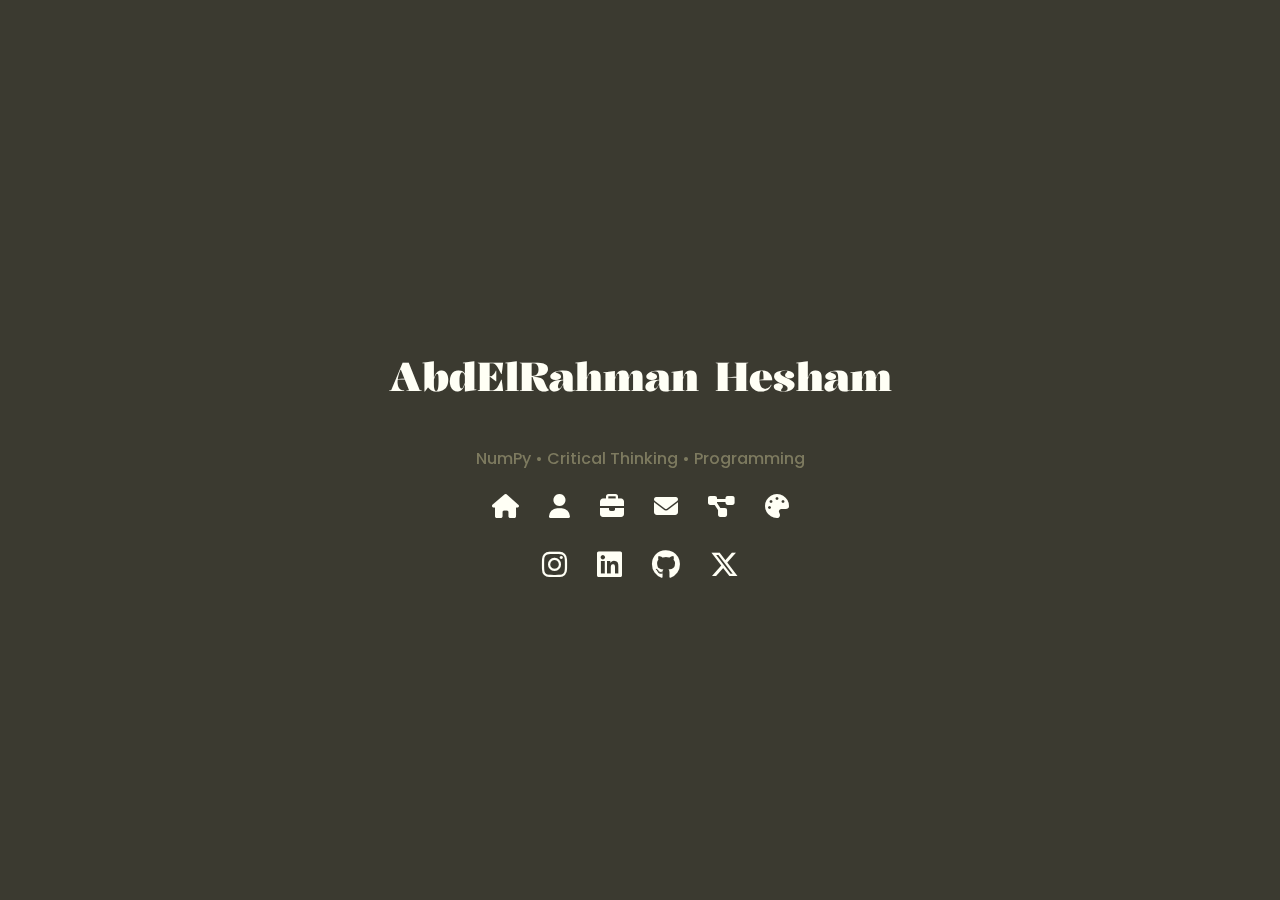
==== index.html @ a448194e "Rename porto.html to index.html" ====
<!DOCTYPE html>
<html lang="en">
<head>
    <!-- Required meta tags -->
    <meta charset="UTF-8">
    <meta name="viewport" content="width=device-width, initial-scale=1.0">

    <!-- Basic SEO Meta Tags -->
    <title>AbdElRahmanz Website</title>
    <meta name="description" content="Azzar Budiyanto is a self-assured Programmer with expertise in IoT, Web development, and Microcontroller. He has more than 4 years of experience and has worked as a freelancer, photographer, student ambassador, and TIM Tutor.">

    <!-- Keywords -->
    <meta name="keywords" content="academy,administrative issues,Arabic,Arduino,Azzar Budiyanto,azzar,Budiyanto,back-end development,C,C#,C++,camera angles,Canva,CICIL,cloud computing,code review,consulting services,coding,connectable devices,continuous improvement,css,data analysis,data visualization,digital editing,digital projects,electrical engineering,embedded systems,Enhancement,English,freelance,freelance work,front-end development,full-stack developer,Functionality,GitHub,high-quality images,HTML,improvement plans,Indobot,Indobot Academy,Indonesian,Internet of Things,IoT,iot systems,JavaScript,Javanese,Junior high school,language,Learning progress,lighting equipment,marketing,material preparation,Microsoft Office,microcontroller,Milestones,open source,personal,Photography,plugins,preparation,Programmer,programming,props,project goals,project management,Publication,Python,Religion,Reports,science,senior high school,skills,software engineering,student ambassador,subject position,technical support,Technical support,technical writing,technical writing and documentation,TIM Tutor,Tracking,trainer,UI/UX design,UX design,Web development,website development,Web pages,Backend,Frontend,Fullstack">

    <!-- Author -->
    <meta name="author" content="Azzar Budiyanto">

    <!-- Open Graph / Facebook -->
    <meta property="og:title" content="Azzar Budiyanto | Freelance Engineer & Developer">
    <meta property="og:description" content="Azzar Budiyanto's professional portfolio. Explore my work in IoT, web development, microcontroller projects, and more.">
    <meta property="og:image" content="https://raw.githubusercontent.com/1999AZZAR/1999AZZAR/readme/resources/azzar.png">
    <meta property="og:url" content="https://bodz.netlify.app/">
    <meta property="og:type" content="website">

    <!-- Twitter -->
    <meta name="twitter:card" content="summary_large_image">
    <meta name="twitter:title" content="Azzar Budiyanto | Freelance Engineer & Developer">
    <meta name="twitter:description" content="Azzar Budiyanto's professional portfolio. Explore my work in IoT, web development, microcontroller projects, and more.">
    <meta name="twitter:image" content="https://raw.githubusercontent.com/1999AZZAR/1999AZZAR/readme/resources/azzar.png">
    <meta name="twitter:site" content="@siapa_hayosiapa">

    <!-- Google / Schema.org -->
    <meta itemprop="name" content="Azzar Budiyanto | Freelance Engineer & Developer">
    <meta itemprop="description" content="Azzar Budiyanto's professional portfolio. Explore my work in IoT, web development, microcontroller projects, and more.">
    <meta itemprop="image" content="https://raw.githubusercontent.com/1999AZZAR/1999AZZAR/readme/resources/azzar.png">

    <!-- Other Meta Tags -->
    <meta http-equiv="X-UA-Compatible" content="IE=edge">
    <link rel="canonical" href="https://bodz.netlify.app/">

    <!-- Favicons -->
    <link rel="icon" type="image/x-icon" href="https://raw.githubusercontent.com/1999AZZAR/1999AZZAR/readme/resources/logo.png">

    <!-- Stylesheets and Fonts -->
    <link rel="stylesheet" href="styles.css">
    <link rel="stylesheet" href="https://cdnjs.cloudflare.com/ajax/libs/animate.css/4.1.1/animate.min.css">
    <link rel="stylesheet" href="https://cdnjs.cloudflare.com/ajax/libs/font-awesome/6.6.0/css/all.min.css">
    <link rel="preconnect" href="https://fonts.googleapis.com">
    <link rel="preconnect" href="https://fonts.gstatic.com" crossorigin>
    <link href="https://fonts.googleapis.com/css2?family=Kalnia:wght@100..700&family=Montserrat:ital,wght@0,100..900;1,100..900&family=Poppins:ital,wght@0,100;0,200;0,300;0,400;0,500;0,600;0,700;0,800;0,900;1,100;1,200;1,300;1,400;1,500;1,600;1,700;1,800;1,900&display=swap" rel="stylesheet">

    <!-- Additional SEO Tags -->
    <meta name="mobile-web-app-capable" content="yes">
    <meta name="application-name" content="Azzar Budiyanto">

    <!-- Language / Localization -->
    <meta name="language" content="English">

    <!-- Additional script -->
    <script src="scripts.js"></script>
    <script src="https://cdn.jsdelivr.net/npm/fuse.js@6.6.2"></script>
</head>
<body>
    <header id="home" class="fullscreen">
        <div class="container">
            <div class="logo">
                <h1>AbdElRahman Hesham</h1>
                <p id="home-description">
                    Ai Engenner & Data Scientist.
                </p>
                <span class="skills-container" id="home-description">
                    <div class="skills-wrapper" id="skills-wrapper"></div>
                </span>
                <nav id="nav-menu">
                    <ul>
                        <li><a href="#home" aria-label="Home" title="Home"><i class="fas fa-home"></i></a></li>
                        <li><a href="#about" aria-label="About" title="About"><i class="fas fa-user"></i></a></li>
                        <li><a href="#services" aria-label="Services" title="Services"><i class="fas fa-briefcase"></i></a></li>
                        <li><a href="#contact" aria-label="Contact" title="Contact"><i class="fas fa-envelope"></i></a></li>
                        <li><a href="#overview" aria-label="Overview" title="Overview"><i class="fas fa-project-diagram"></i></a></li>
                        <li><a href="#" id="settings-button" aria-label="Settings" title="Settings"><i class="fas fa-palette"></i></a></li>
                    </ul>
                </nav>
            </div>
            <div class="social-links">
                <a href="https://www.instagram.com/abdelrahman_1607?igsh=N3djMDlpb2g4ZXRt&utm_source=qr" target="_blank" rel="noopener noreferrer" aria-label="Instagram" title="Instagram">
                    <i class="fab fa-instagram"></i>
                </a>
                <a href="https://www.linkedin.com/in/abdelrahman-hesham-396024245/" target="_blank" rel="noopener noreferrer" aria-label="LinkedIn" title="LinkedIn">
                    <i class="fab fa-linkedin"></i>
                </a>
                <a href="https://github.com/Boda1607" target="_blank" rel="noopener noreferrer" aria-label="GitHub" title="GitHub">
                    <i class="fab fa-github"></i>
                </a>
                <a href="https://x.com/boda1607?s=21&t=gHqGphZM_6MphnmUvELUGg" target="_blank" rel="noopener noreferrer" aria-label="X" title="X">
                    <i class="fab fa-x-twitter"></i>
                </a>
                
                
            </div>
        </div>
    </header>

    <section id="about" class="box-container">
        <h2><i class="fas fa-user"></i> About</h2>
        <div class="service-card">
            <h3><i class="fas fa-mug-saucer"></i> Sumary</h3>
            <div class="service-card">
                <p>I'm 22 years old and live in Cairo, Egypt. Currently, I'm in my final year as an AI student, focusing on areas like machine learning, deep learning, and data analysis. Aiming to produce innovative AI solutions and generate significant insights for furthering company goals by influencing technical expertise and problem-solving skills.</p>
            </div>
            <div class="service-card">
                <ul>
                    <li><i class="fas fa-file-pdf"></i> <a href="https://tr.ee/BrzTr3iW-C">CV (PDF)</a></li>
                    <li><i class="fas fa-file-pdf"></i> <a href="https://tr.ee/tG0imMZrBE">portfolio (PDF)</a></li>
                    <li><i class="fas fa-calendar-day"></i> <strong>Age:⠀</strong> <span id="age-in-days"></span>‎ days</li>
                    <li><i class="fas fa-briefcase"></i> <strong>Freelance:⠀</strong>Available</li>
                </ul>
            </div>
        </div>

        <div class="service-card">
            <h3><i class="fas fa-kitchen-set"></i> Skills</h3>
            <div class="service-card">
                <h3><i class="fas fa-globe"></i> Web Development</h3>
                <p>Proficient in HTML, CSS, JavaScript, and frameworks.</p>
            </div>
            <div class="service-card">
                <h3><i class="fas fa-brain"></i> AI & Machine Learning</h3>
                <p>Experienced in developing intelligent systems using TensorFlow, PyTorch, and Scikit-learn.</p>
            </div>
            <div class="service-card">
                <h3><i class="fas fa-database"></i> Data Science & Analysis</h3>
                <p>Proficient in data analysis and visualization using Pandas, NumPy, and Tableau to derive insights.</p>
            </div>
            <div class="service-card">
                <h3><i class="fas fa-laptop-code"></i> Full-stack Web Development</h3>
                <p>Experienced in developing applications using Django, React.js, and Flask for full-stack solutions.</p>
            </div>
            <div class="service-card">
                <h3><i class="fas fa-users"></i> Project Management & Technical Writing</h3>
                <p>Skilled in leading teams, managing projects, and delivering high-quality documentation and solutions.</p>
            </div>
            
        </div>

        <div class="service-card">
            <h3><i class="fas fa-briefcase"></i>Experience</h3>
            <div class="service-card">
                <h4><i class="fas fa-user-tie"></i> IT Support Specialist, Al Sahel Travel</h4>
                <p>Mar 2024 – Jul 2024, Heliopolis, Cairo</p>
                <ul>
                    <li><i class="fas fa-check"></i> Provided technical assistance for software, hardware, and network-related issues.</li>
                    <li><i class="fas fa-check"></i> Conducted system maintenance to ensure optimal performance of computer systems and networks.</li>
                    <li><i class="fas fa-check"></i> Managed software installations, configurations, and updates to meet company requirements.</li>
                </ul>
            </div>
        
            <div class="service-card">
                <h4><i class="fas fa-graduation-cap"></i> Bachelor of Computer Science, Egyptian E-Learning University</h4>
                <p>Sep 2020 – Present</p>
                <ul>
                    <li><i class="fas fa-check"></i> Department of Artificial Intelligence</li>
                    <li><i class="fas fa-check"></i> Graduation project: Excellent</li>
                </ul>
            </div>
        
            <div class="service-card">
                <h4><i class="fas fa-chalkboard-teacher"></i> Internships</h4>
        
                <div class="service-card">
                    <h5><i class="fas fa-chalkboard-teacher"></i> AI & Data Science Intern, Digital Egypt Pioneers</h5>
                    <p>Oct 2024 – Present, Ministry of Communications & Information Technology</p>
                    <ul>
                        <li><i class="fas fa-check"></i> Improved skills in data analysis, machine learning, and deep learning.</li>
                    </ul>
                </div>
        
                <div class="service-card">
                    <h5><i class="fas fa-laptop-code"></i> Machine Learning Intern, Mentorness</h5>
                    <p>Apr 2024 – May 2024, Remote</p>
                    <ul>
                        <li><i class="fas fa-check"></i> Worked on ML projects, making predictions for maintenance needs and customer behavior.</li>
                    </ul>
                </div>
        
                <div class="service-card">
                    <h5><i class="fas fa-laptop-code"></i> Machine Learning Intern, Prodigy InfoTech</h5>
                    <p>Mar 2024 – Apr 2024, Remote</p>
                    <ul>
                        <li><i class="fas fa-check"></i> Project 1: Used K-means clustering for customer segmentation in retail.</li>
                        <li><i class="fas fa-check"></i> Project 2: Developed linear regression models to predict house prices.</li>
                    </ul>
                </div>
        
                <div class="service-card">
                    <h5><i class="fas fa-building"></i> Summer Internship, Banque Misr</h5>
                    <p>Jun 2021 – Jul 2021</p>
                    <ul>
                        <li><i class="fas fa-check"></i> Gained experience in financial services and customer support.</li>
                    </ul>
                </div>
            </div>
        
            <div class="service-card">
                <h4><i class="fas fa-book"></i> Courses</h4>
                <ul>
                    <li><i class="fas fa-check"></i> C++, Information Systems Institute, Aug 2024 – Sep 2024</li>
                    <li><i class="fas fa-check"></i> AI Diploma, Instant, Nov 2023 – Jul 2024</li>
                    <li><i class="fas fa-check"></i> AWS Machine Learning Foundation, Udacity, Feb 2024 – Apr 2024</li>
                    <li><i class="fas fa-check"></i> Python Fundamentals & Advanced, Information Systems Institute, Aug 2023 – Nov 2023</li>
                    <li><i class="fas fa-check"></i> Testing Foundations Nanodegree, Udacity, Jul 2022 – Aug 2022</li>
                </ul>
            </div>
        </div>
        
            

        <div class="service-card">
            <h3><i class="fa-solid fa-puzzle-piece"></i> Interests</h3>
            <div class="service-card">
                <ul>
                    <li><i class="fas fa-code"></i> Python</li>
                    <li><i class="fas fa-microchip"></i> Microcontroller</li>
                    <li><i class="fas fa-paint-brush"></i> UI/UX</li>
                    <li><i class="fas fa-cogs"></i> Automation</li>
                    <li><i class="fas fa-camera"></i> Photography</li>
                    <li><i class="fas fa-desktop"></i> Computer</li>
                    <li><i class="fas fa-robot"></i> Robotic</li>
                    <li><i class="fas fa-music"></i> Music (dangdut koplo, Jpop, Slow rock)</li>
                    <li><i class="fas fa-film"></i> Films (sci-fi and action)</li>
                    <li><i class="fas fa-book"></i> Reading (news and novels)</li>
                    <li><i class="fas fa-plane"></i> Traveling</li>
                </ul>
            </div>
        </div>
    </section>

    <section id="services" class="box-container">
        <h2><i class="fas fa-briefcase"></i> My Services</h2>
        <div id="service-container">
            <div class="service-card">
                <h3><i class="fas fa-code"></i> <a href="#">AI & Data Science Solutions</a></h3>
                <div class="service-card">
                    <p>I specialize in AI and Data Science solutions, leveraging machine learning, deep learning, and data analysis to create predictive models and optimize decision-making processes.</p>
                </div>
            </div>
            
            <div class="service-card">
                <h3><i class="fas fa-laptop-code"></i> <a href="#">Machine Learning Solutions</a></h3>
                <div class="service-card">
                    <p>I develop machine learning models tailored to your needs, from customer behavior predictions to product optimization, utilizing advanced algorithms and real-time data integration.</p>
                </div>
            </div>
            
            <div class="service-card">
                <h3><i class="fas fa-microchip"></i> <a href="#">Embedded Systems & IoT Solutions</a></h3>
                <div class="service-card">
                    <p>I design and implement custom embedded systems and IoT solutions, enabling seamless integration of hardware and software to improve automation, monitoring, and control systems.</p>
                </div>
            </div>
            
            <div class="service-card">
                <h3><i class="fas fa-cogs"></i> <a href="#">Automation & Scripting</a></h3>
                <div class="service-card">
                    <p>I automate processes and workflows with custom scripts and automation tools, enhancing productivity and minimizing manual intervention in everyday operations.</p>
                </div>
            </div>
            
            <div class="service-card">
                <h3><i class="fas fa-chart-line"></i> <a href="#">Data Analysis & Visualization</a></h3>
                <div class="service-card">
                    <p>I provide in-depth data analysis and visualization services using Python, Matplotlib, Pandas, and Plotly to extract actionable insights for business intelligence and data-driven decisions.</p>
                </div>
            </div>
            
            <div class="service-card">
                <h3><i class="fas fa-paint-brush"></i> <a href="#">UI/UX Design</a></h3>
                <div class="service-card">
                    <p>I create user-friendly and visually stunning UI/UX designs, conducting thorough research to ensure seamless user experiences and engagement with your digital products.</p>
                </div>
            </div>
            
            <div class="service-card">
                <h3><i class="fas fa-globe"></i> <a href="#">Web Development</a></h3>
                <div class="service-card">
                    <p>I develop innovative and responsive web applications with user-centered designs and efficient backend systems to meet your business needs and goals.</p>
                </div>
            </div>
            
            <div class="service-card">
                <h3><i class="fas fa-shield-alt"></i> <a href="#">IoT Security Solutions</a></h3>
                <div class="service-card">
                    <p>I implement robust security measures to protect your IoT devices and networks from cyber threats, ensuring the confidentiality, integrity, and availability of your data.</p>
                </div>
            </div>
            
            <div class="service-card">
                <h3><i class="fas fa-book"></i> <a href="#">Technical Writing & Documentation</a></h3>
                <div class="service-card">
                    <p>I provide clear and comprehensive technical writing services, creating user manuals, project documentation, and API guides that simplify complex information and enhance user understanding.</p>
                </div>
            </div>
            
            <div class="service-card">
                <h3><i class="fas fa-camera"></i> <a href="#">Photography & Visual Content</a></h3>
                <div class="service-card">
                    <p>I offer high-quality photography services for events, marketing, and product showcases, ensuring that your visuals stand out with professional editing and creative direction.</p>
                </div>
            </div>
            
            <div class="service-card">
                <h3><i class="fas fa-tasks"></i> <a href="#">Project Management & Consulting</a></h3>
                <div class="service-card">
                    <p>I manage projects from concept to completion, ensuring that they meet deadlines and budgets, while also providing expert consulting on IoT, machine learning, and automation strategies.</p>
                </div>
            </div>
            
            <div class="service-card">
                <h3><i class="fas fa-laptop-code"></i> <a href="#">Microcontroller & Embedded Systems Training</a></h3>
                <div class="service-card">
                    <p>I offer tailored training programs on microcontroller programming, embedded systems, and IoT solutions, equipping participants with practical skills for developing their own embedded applications.</p>
                </div>
            </div>
            

            <div class="details-button">
                <a href="modal.html" target="_blank">
                    <button>View Services Details</button>
                </a>
            </div>
        </div>
    </section>

    <section id="contact" class="box-container">
        <h2><i class="fas fa-envelope"></i> Contact</h2>
        <div class="service-card">
            <h3><i class="fas fa-map-marker-alt"></i> My Address</h3>
            <div class="service-card">
                <p>Egypt, Cairo</p>
            </div>
        </div>

        <div class="service-card">
            <h3><i class="fas fa-chart-simple"></i></i>Profiles</h3>
            <div class="service-card">
                <h3><i class="fas fa-share-alt"></i>Social</h3>
                <div class="social-links">
                    
                    <a href="https://www.instagram.com/abdelrahman_1607?igsh=N3djMDlpb2g4ZXRt&utm_source=qr" target="_blank" rel="noopener noreferrer" aria-label="Instagram" title="Instagram">
                        <i class="fab fa-instagram"></i>
                    </a>
                    <a href="https://www.linkedin.com/in/abdelrahman-hesham-396024245" target="_blank" rel="noopener noreferrer" aria-label="LinkedIn" title="LinkedIn">
                        <i class="fab fa-linkedin"></i>
                    </a>
                    <a href="https://x.com/boda1607?s=21&t=gHqGphZM_6MphnmUvELUGg" target="_blank" rel="noopener noreferrer" aria-label="X" title="X">
                        <i class="fab fa-x-twitter"></i>
                    </a>
                    <a href="https://wa.me/+201227750665" target="_blank" rel="noopener noreferrer" aria-label="WhatsApp" title="WhatsApp">
                        <i class="fab fa-whatsapp"></i>
                    </a>
                    
                </div>
            </div>
            <div class="service-card">
                <h3><i class="fab fa-creative-commons-share"></i>Dev</h3>
                <div class="social-links">
                    <a href="https://github.com/Boda1607" target="_blank" rel="noopener noreferrer" aria-label="GitHub" title="GitHub">
                        <i class="fab fa-github"></i>
                    </a>
                    <a href="https://www.hackerrank.com/profile/AbdElRahman1607" target="_blank" rel="noopener noreferrer" aria-label="HackerRank" title="HackerRank">
                        <i class="fab fa-hackerrank"></i>
                    </a>
                    <a href="https://www.kaggle.com/abdelrahman16" target="_blank" rel="noopener noreferrer" aria-label="Kaggle" title="Kaggle">
                        <i class="fab fa-kaggle"></i>
                    </a>
                </div>
                
            </div>
        </div>

        <div class="service-card">
            <h3><i class="fas fa-envelope"></i> Email Me</h3>
            <div class="service-card">
                <p>ahesham3tren@gmail.com</p>
            </div>
        </div>

        <div class="service-card">
            <h3><i class="fas fa-phone"></i> Call Me</h3>
            <div class="service-card">
                <p>01227750665</p>
            </div>
        </div>
    </section>

    <section id="overview" class="box-container">
        <h2><i class="fas fa-project-diagram"></i> Project Overview</h2>
        <input type="text" id="search-input" placeholder="Search projects...">
        <div id="projects-container">
            <!-- Project cards will be dynamically inserted here -->
        </div>
    </section>

    <div id="color-switcher-modal" class="modal">
        <div class="modal-content">
            <span class="close-button">&times;</span>
            <h3><i class="fas fa-palette"></i> Color Theme</h3>
            <div class="color-switcher">
                <button class="color-btn" data-color="one"><i class="fas fa-circle" style="color: #3B3A30;"></i></button>
                <button class="color-btn" data-color="two"><i class="fas fa-circle" style="color: #0D0D0D;"></i></button>
                <button class="color-btn" data-color="three"><i class="fas fa-circle" style="color: #3d5c5c;"></i></button>
                <button class="color-btn" data-color="four"><i class="fas fa-circle" style="color: #2C0D0D;"></i></button>
                <button class="color-btn" data-color="five"><i class="fas fa-circle" style="color: #ffcccc;"></i></button>
            </div>
        </div>
    </div>

    <button id="backToTopBtn" title="Go to top">
        <img src="https://raw.githubusercontent.com/1999AZZAR/1999AZZAR/readme/resources/logo.png" alt="Back to Top" />
    </button>

    <script src="skillscroll.js"></script>
    <script src="btt.js"></script>
</body>
</html>
---- styles.css ----
:root, :root.one {
    --primary-color: #3B3A30;
    --secondary-color: #5C5947;
    --tertiary-color: #7D7A5F;
    --quaternary-color: #9E9A77;
    --quinary-color: #BFB98F;
    --senary-color: #E0D9A7;
    --septenary-color: #F3E9B7;
    --octonary-color: #FFF5C7;
    --nonary-color: #FFFAE7;
    --denary-color: #FFFFF5;
}

:root.two {
    --primary-color: #0D0D0D;
    --secondary-color: #262626;
    --tertiary-color: #404040;
    --quaternary-color: #595959;
    --quinary-color: #737373;
    --senary-color: #8C8C8C;
    --septenary-color: #A6A6A6;
    --octonary-color: #BFBFBF;
    --nonary-color: #D9D9D9;
    --denary-color: #d5d5d5;
}

:root.three {
    --primary-color: #1F2E2E;
    --secondary-color: #3d5c5c;
    --tertiary-color: #4b6969;
    --quaternary-color: #597676;
    --quinary-color: #668383;
    --senary-color: #749090;
    --septenary-color: #829d9d;
    --octonary-color: #90aaaa;
    --nonary-color: #9eb8b8;
    --denary-color: #acc5c5;
}


:root.four {
    --primary-color: #2C0D0D;
    --secondary-color: #48312a;
    --tertiary-color: #645547;
    --quaternary-color: #807964;
    --quinary-color: #9c9d81;
    --senary-color: #b8c19e;
    --septenary-color: #d4e5bb;
    --octonary-color: #f0ffd8;
    --nonary-color: #fffff5;
    --denary-color: #FFFFFF;
}

:root.five {
    --primary-color: #FF7F7F;
    --secondary-color: #FF9F7F;
    --tertiary-color: #FFBF7F;
    --quaternary-color: #FFDF7F;
    --quinary-color: #FFFF7F;
    --senary-color: #FFFF9F;
    --septenary-color: #FFFFBF;
    --octonary-color: #FFFFDF;
    --nonary-color: #FFFFFF;
    --denary-color: #FFF5EE;
}

/* General */
.blur {
    filter: blur(2px);
}

html::-webkit-scrollbar {
    display: none;
}

html {
    scroll-behavior: smooth;
}

body {
    font-family: 'Poppins', 'Kalnia', sans-serif;
    margin: 0;
    padding: 120px 0 0;
    line-height: 1.6;
    background-color: var(--denary-color);
    color: var(--primary-color);
    transition: background-color 0.5s ease;
}

h1, h2 {
    font-family: 'Kalnia';
}

h3 {
    margin-top: 0;
}

a:-webkit-any-link {
    text-decoration: none;
    color: inherit;
}

/* Header Styles */
header {
    background: var(--primary-color);
    color: var(--denary-color);
    padding: 1rem 0;
    box-shadow: 0px 2px 10px 5px rgba(0, 0, 0, 0.1);
    transition: all 0.5s cubic-bezier(0.68, -0.55, 0.27, 1.55);
    position: fixed;
    width: 100%;
    top: 0;
    z-index: 1000;
    height: 100vh;
    display: flex;
    flex-direction: column;
    justify-content: center;
    align-items: center;
}

header.fullscreen {
    height: 100vh;
    animation: headerSlideDown1 0.85s ease-out;
}

header.top {
    height: auto;
    justify-content: flex-start;
    border-radius: 0 0 75px 75px;
    animation: headerSlideDown 0.5s ease-out;
}

@keyframes headerSlideDown1 {
    from {
        transform: translateY(-85%);
    }
    to {
        transform: translateY(0);
    }
}

@keyframes headerSlideDown {
    from {
        transform: translateY(-100%);
    }
    to {
        transform: translateY(0);
    }
}

header.animated {
    opacity: 1;
}

header .container {
    max-width: 1200px;
    margin: 0 auto;
    padding: 0 1rem;
    text-align: center;
}

header .logo {
    margin-bottom: 1rem;
    transition: transform 0.3s ease;
}

header .logo h1 {
    margin: 0;
    font-size: 2.5rem;
    animation: fadeInUp 0.8s ease-out;
}

header .logo p {
    margin: 0;
    margin-bottom: 0.5rem;
    font-size: 1.2rem;
    animation: fadeInUp 0.8s ease-out 0.2s;
    opacity: 0;
    animation-fill-mode: forwards;
}

@keyframes fadeInUp {
    from {
        opacity: 0;
        transform: translateY(20px);
    }
    to {
        opacity: 1;
        transform: translateY(0);
    }
}

header nav {
    margin-top: 1rem;
}

header nav ul {
    list-style: none;
    padding: 0;
    margin: 0;
    display: flex;
    justify-content: center;
}

header nav ul li {
    margin: 0 15px;
    animation: fadeInRight 0.8s ease-out;
    animation-fill-mode: both;
}

header nav ul li:nth-child(1) { animation-delay: 0.1s; }
header nav ul li:nth-child(2) { animation-delay: 0.2s; }
header nav ul li:nth-child(3) { animation-delay: 0.3s; }
header nav ul li:nth-child(4) { animation-delay: 0.4s; }

@keyframes fadeInRight {
    from {
        opacity: 0;
        transform: translateX(-20px);
    }
    to {
        opacity: 1;
        transform: translateX(0);
    }
}

header nav ul li a {
    color: var(--denary-color);
    text-decoration: none;
    font-size: 1.5rem;
    transition: color 0.3s;
}

header nav ul li a:hover {
    color: var(--quinary-color);
}

header nav ul li a i {
    font-size: 1.5rem;
}

header .social-links {
    margin-top: unset;
    display: flex;
    justify-content: center;
}

header .social-links a {
    color: var(--denary-color);
    font-size: 1.8rem;
    margin: 0 15px;
}

header .social-links a:hover {
    color: var(--quinary-color);
}

/* Section Styles */
section {
    display: none;
    transform: translateY(0);
}

section.active {
    display: block;
    animation: fadeIn 1.2s ease-in-out;
}

@keyframes fadeIn {
    from {
        opacity: 0;
        transform: translateY(25px);
    }
    to {
        opacity: 1;
        transform: translateY(0);
    }
}

/* Box Container */
.box-container {
    padding: 2rem;
    max-width: 85vw;
    margin: auto;
    margin-top: 5rem;
    background: var(--denary-color);
    box-shadow: 0px 4px 10px 4px rgba(0, 0, 0, 0.1);
    margin-bottom: 2rem;
    border-radius: 8px;
    transform: translateY(0);
    transition: opacity 0.8s ease-out, transform 0.8s ease-out;
}

.box-container.animated {
    opacity: 1;
}

.box-container h2 {
    margin-top: 0;
    font-size: 2rem;
    color: var(--primary-color);
}

.box-container form {
    display: flex;
    flex-direction: column;
}

.box-container form input,
.box-container form textarea {
    margin-bottom: 1rem;
    padding: 0.75rem;
    border: 1px solid var(--secondary-color);
    border-radius: 5px;
    font-size: 1rem;
    background-color: var(--denary-color);
    color: var(--primary-color);
}

.box-container form button {
    padding: 0.75rem;
    border: none;
    background: var(--primary-color);
    color: var(--denary-color);
    cursor: pointer;
    font-size: 1rem;
    border-radius: 4px;
    transition: background 0.3s;
}

.box-container form button:hover {
    background: var(--secondary-color);
}

/* Service Card Styles */
.service-card {
    background: var(--octonary-color);
    padding: 1.5rem;
    margin: 1rem 0;
    border-radius: 8px;
    box-shadow: 0 4px 8px rgba(0, 0, 0, 0.1);
    transition: all 0.5s cubic-bezier(0.68, -0.55, 0.27, 1.55);
    text-align: justify;
}

/* nested */
.service-card > .service-card:not(.service-card .service-card .service-card) {
    background: var(--nonary-color);
    padding: 1.5rem;
    margin: 1rem 0;
    border-radius: 8px;
    box-shadow: 0 4px 8px rgba(0, 0, 0, 0.1);
    transition: all 0.5s cubic-bezier(0.68, -0.55, 0.27, 1.55);
    text-align: justify;
}


.service-card:hover {
    transform: translateY(-5px) scale(1.015);
    box-shadow: 0 8px 16px rgba(0, 0, 0, 0.2);
}

.service-card h3 a {
    color: var(--primary-color);
    text-decoration: none;
    transition: color 0.3s;
}

.service-card h3 a:hover {
    color: var(--secondary-color);
}

.service-card ul {
    list-style: none;
    padding: 0;
    margin: 0;
}

.service-card ul li {
    margin: 5px 0;
    display: flex;
    align-items: center;
    transition: transform 0.3s ease;
}

.service-card ul li:hover {
    transform: translateX(5px);
}

.service-card ul li i,
.service-card h3 i {
    margin-right: 10px;
    color: var(--secondary-color);
    vertical-align: middle;
    transition: transform 0.3s ease;
}

.service-card ul li:hover i,
.service-card h3:hover i {
    transform: scale(1.2) rotate(10deg);
}

.service-card p {
    margin: 0.45rem auto;
    transition: color 0.3s ease;
}

.service-card:hover p {
    color: var(--secondary-color);
}

/* Other Styles */
.social-links a {
    margin: 0 10px;
    text-decoration: none;
    font-size: 1.6rem;
    color: var(--primary-color);
    transition: all 0.3s ease;
}

.social-links a:hover {
    color: var(--quinary-color);
    transform: scale(1.2) rotate(10deg);
}

.color-switcher {
    display: flex;
    justify-content: center;
    margin: 1rem 0rem 0.5rem;
}

.color-btn {
    background: none;
    border: none;
    cursor: pointer;
    margin: 0 5px;
    font-size: 2rem;
    transition: all 0.3s ease;
    color: var(--primary-color);
}

.color-btn:hover {
    transform: translateY(-5px) rotate(20deg) scale(1.1);
    color: var(--secondary-color);
}

/* Modal Styles */
.modal {
    display: none;
    position: fixed;
    z-index: 1000;
    left: 0;
    top: 0;
    width: 100%;
    height: 100%;
    overflow: auto;
    background-color: rgba(0, 0, 0, 0.4);
    transition: opacity 0.3s ease;
}

.modal-content {
    background-color: var(--denary-color);
    margin: auto;
    padding: 20px;
    border: 3px solid var(--primary-color);
    width: 80%;
    max-width: 500px;
    border-radius: 8px;
    box-shadow: 0 4px 8px rgba(0, 0, 0, 0.2);
    position: absolute;
    top: 50%;
    left: 50%;
    transform: translate(-50%, -50%) scale(1.1);
    transition: all 0.5s cubic-bezier(0.68, -0.55, 0.27, 1.55);
}

.modal.show .modal-content {
    transform: translate(-50%, -50%) scale(1);
    opacity: 1;
}

.close-button {
    color: var(--primary-color);
    float: right;
    font-size: 28px;
    font-weight: bold;
    transition: all 0.3s ease;
}

.close-button:hover,
.close-button:focus {
    color: var(--secondary-color);
    text-decoration: none;
    cursor: pointer;
    transform: rotate(90deg);
}

div#projects-container,
div#service-container {
    margin: unset;
    padding: unset;
    background-color: unset;
    border: unset;
    box-shadow: unset;
}

div#projects-container:hover,
div#service-container:hover {
    transform: none;
}

/* Staggered animation for project items */
#projects-container .project-item {
    opacity: 0;
    transform: translateX(-20px);
    transition: all 0.5s ease;
}

#projects-container .project-item.animated {
    opacity: 1;
    transform: translateX(0);
}

#projects-container .project-item:nth-child(odd) {
    transform: translateX(20px);
}

div#skills {
    display: flex;
    justify-content: space-between;
    flex-direction: column;
    flex-wrap: wrap;
}

/* animation for skill items */
#skills .skill-item {
    opacity: 0;
    transform: translateY(20px);
    transition: all 0.5s ease;
}

#skills .skill-item.animated {
    opacity: 1;
    transform: translateY(0);
}

/* details button */
.details-button {
    text-align: center;
    margin-top: 1rem;
}

.details-button a {
    display: inline-block;
    text-decoration: none;
}

.details-button button {
    padding: 0.75rem 1.5rem;
    background-color: var(--octonary-color);
    color: var(--primary-color);
    border: none;
    border-radius: 25px;
    font-size: 1rem;
    cursor: pointer;
    transition: all 0.3s ease;
    box-shadow: 0 4px 6px rgba(0, 0, 0, 0.1);
}

.details-button button:hover {
    background-color: var(--primary-color);
    color: var(--octonary-color);
    transform: translateY(-3px) scale(1.05);
    box-shadow: 0 6px 12px rgba(0, 0, 0, 0.15);
}

.details-button button:focus {
    outline: none;
    box-shadow: 0 0 0 3px var(--quinary-color);
}

/* Pulse animation */
@keyframes pulse {
    0% {
        transform: scale(1);
    }
    50% {
        transform: scale(1.05);
    }
    100% {
        transform: scale(1);
    }
}

.highlight-pulse {
    animation: pulse 2s infinite;
}

/* Typing animation for headings */
.typing-animation {
    overflow: hidden;
    border-right: .15em solid var(--primary-color);
    white-space: nowrap;
    margin: 0 auto;
    letter-spacing: .15em;
    animation:
        typing 3.5s steps(40, end),
        blink-caret .75s step-end infinite;
}

@keyframes typing {
    from { width: 0 }
    to { width: 100% }
}

@keyframes blink-caret {
    from, to { border-color: transparent }
    50% { border-color: var(--primary-color); }
}

/* Floating animation */
@keyframes float {
    0% {
        transform: translateY(0px);
    }
    50% {
        transform: translateY(-10px);
    }
    100% {
        transform: translateY(0px);
    }
}

.floating {
    animation: float 4s ease-in-out infinite;
}

/* Slide in animation for content sections */
@keyframes slideInLeft {
    from {
        transform: translateX(-300px);
        opacity: 0;
    }
    to {
        transform: translateX(0);
        opacity: 1;
    }
}

@keyframes slideInRight {
    from {
        transform: translateX(300px);
        opacity: 0;
    }
    to {
        transform: translateX(0);
        opacity: 1;
    }
}

.slide-in-left {
    animation: slideInLeft 0.8s ease-out;
}

.slide-in-right {
    animation: slideInRight 0.8s ease-out;
}

/* Glowing effect for buttons or important elements */
@keyframes glow {
    0% {
        box-shadow: 0 0 5px var(--primary-color);
    }
    50% {
        box-shadow: 0 0 20px var(--primary-color);
    }
    100% {
        box-shadow: 0 0 5px var(--primary-color);
    }
}

.glow {
    animation: glow 2s infinite;
}

/* Flip card effect */
.flip-card {
    perspective: 1000px;
}

.flip-card-inner {
    transition: transform 0.6s;
    transform-style: preserve-3d;
}

.flip-card:hover .flip-card-inner {
    transform: rotateY(180deg);
}

.flip-card-front, .flip-card-back {
    position: absolute;
    width: 100%;
    height: 100%;
    backface-visibility: hidden;
}

.flip-card-back {
    transform: rotateY(180deg);
}

/* Loading spinner animation */
@keyframes spinner {
    0% {
        transform: rotate(0deg);
    }
    100% {
        transform: rotate(360deg);
    }
}

.loading-spinner {
    width: 50px;
    height: 50px;
    border: 5px solid var(--octonary-color);
    border-top: 5px solid var(--primary-color);
    border-radius: 50%;
    animation: spinner 1s linear infinite;
}

/* Progressive reveal animation for text */
@keyframes revealText {
    from {
        clip-path: inset(0 100% 0 0);
    }
    to {
        clip-path: inset(0 0 0 0);
    }
}

.reveal-text {
    animation: revealText 1s cubic-bezier(0.77, 0, 0.175, 1) forwards;
}

/* Parallax scrolling effect */
.parallax {
    background-attachment: fixed;
    background-position: center;
    background-repeat: no-repeat;
    background-size: cover;
}

#search-input {
    width: -webkit-fill-available;
    padding: 0.75rem;
    margin-bottom: 1rem;
    border: 4px solid var(--primary-color);
    border-radius: 25px;
    font-size: 1rem;
    background-color: var(--octonary-color);
    color: var(--primary-color);
    transition: all 0.3s ease;
    box-shadow: 0 2px 4px rgba(0, 0, 0, 0.1);
}

#search-input:focus {
    outline: none;
    border-color: var(--secondary-color);
    box-shadow: 0 0 0 3px var(--quinary-color);
}

#search-input::placeholder {
    color: var(--tertiary-color);
    opacity: 0.7;
}

/* back to top style */
#backToTopBtn {
    max-width: 20vw;
    position: fixed;
    bottom: 3%;
    right: -100px;
    z-index: 99;
    outline: none;
    padding: 0.75rem 1.5rem;
    background-color: var(--secondary-color);
    border: none;
    border-top-left-radius: 25px;
    border-bottom-left-radius: 25px;
    border-top-right-radius: 0;
    border-bottom-right-radius: 0;
    font-size: 1rem;
    cursor: pointer;
    opacity: 0;
    transition: all 0.3s ease;
    box-shadow: 0 4px 6px rgba(0, 0, 0, 0.1);
}

#backToTopBtn img {
    width: 40px;
    height: auto;
    border-radius: 50%;
    transition: background-color 0.3s ease;
}

#backToTopBtn:hover {
    background-color: var(--primary-color);
    transform: translateY(-3px) scale(1.05);
    box-shadow: 0 6px 12px rgba(0, 0, 0, 0.15);
}

/* Class to show the button with slide-in effect */
#backToTopBtn.show {
    right: -0.01%;
    opacity: 1;
}

/* Class to hide the button with slide-out effect */
#backToTopBtn.hide {
    right: -100px;
    opacity: 0;
}

.skills-container {
    display: inline-flex;
    align-items: center;
    min-width: 200px;
    height: 24px;
    overflow: hidden;
    position: relative;
    color: var(--quaternary-color);
}

.skills-wrapper {
    display: flex;
    position: relative;
    width: 100%;
    transition: opacity 0.5s cubic-bezier(0.68, -0.55, 0.27, 1.55);
    flex-direction: column-reverse;
    margin: auto;
}

.skill-text {
    opacity: 0;
    transform: translateY(20px);
    transition: all 0.5s cubic-bezier(0.68, -0.55, 0.27, 1.55);
    color: var(--tertiary-color);
    font-weight: 500;
}

.skill-text.active {
    opacity: 1;
    transform: translateY(0);
}

.skill-text.inactive {
    opacity: 0;
    transform: translateY(-20px);
}

/* Media Queries */
@media (max-width: 640px) {
    body {
        font-size: 12px;
        line-height: 1.5;
    }

    .container {
        max-width: 100%;
        padding: 20px;
    }

    .section {
        padding: 25px 20px;
    }

    h1, h2, h3, h4, h5, h6 {
        margin-bottom: 10px;
    }

    p {
        margin-bottom: 20px;
    }

    ul, ol {
        margin-bottom: 20px;
    }

    li {
        margin-bottom: 15px;
    }

    h1 {
        font-size: 24px;
    }

    h2 {
        font-size: 19px;
    }

    p {
        font-size: 11px;
    }

    header nav ul li {
        margin: 0 10px;
    }

    header .logo {
        margin-bottom: 0.5rem;
    }

    header .container {
        padding: 0 0.5rem;
    }

    header .logo h1 {
        font-size: 1.8rem;
        margin-bottom: 0.5rem;
    }

    header .logo p {
        font-size: 0.8rem;
        margin-bottom: 1rem;
    }

    header .social-links a, .social-links a {
        margin: 0 10px;
        font-size: 1.65rem;
    }

    header nav {
        margin-top: 0.5rem;
    }

    header.top {
        border-radius: 0 0 35px 35px;
    }

    .box-container {
        padding: 1rem;
        max-width: 95vw;
        margin: auto;
        margin-top: 2rem;
    }

    .box-container h2 {
        font-size: 1.2rem;
    }

    .box-container form input,
    .box-container form textarea,
    .box-container form button {
        font-size: 0.7rem;
    }

    #search-input {
        font-size: 0.9rem;
        padding: 0.6rem;
    }

    .service-card,
    .project-item {
        transform: none !important;
    }

    .floating,
    .shake,
    .bounce {
        animation: none;
    }
}
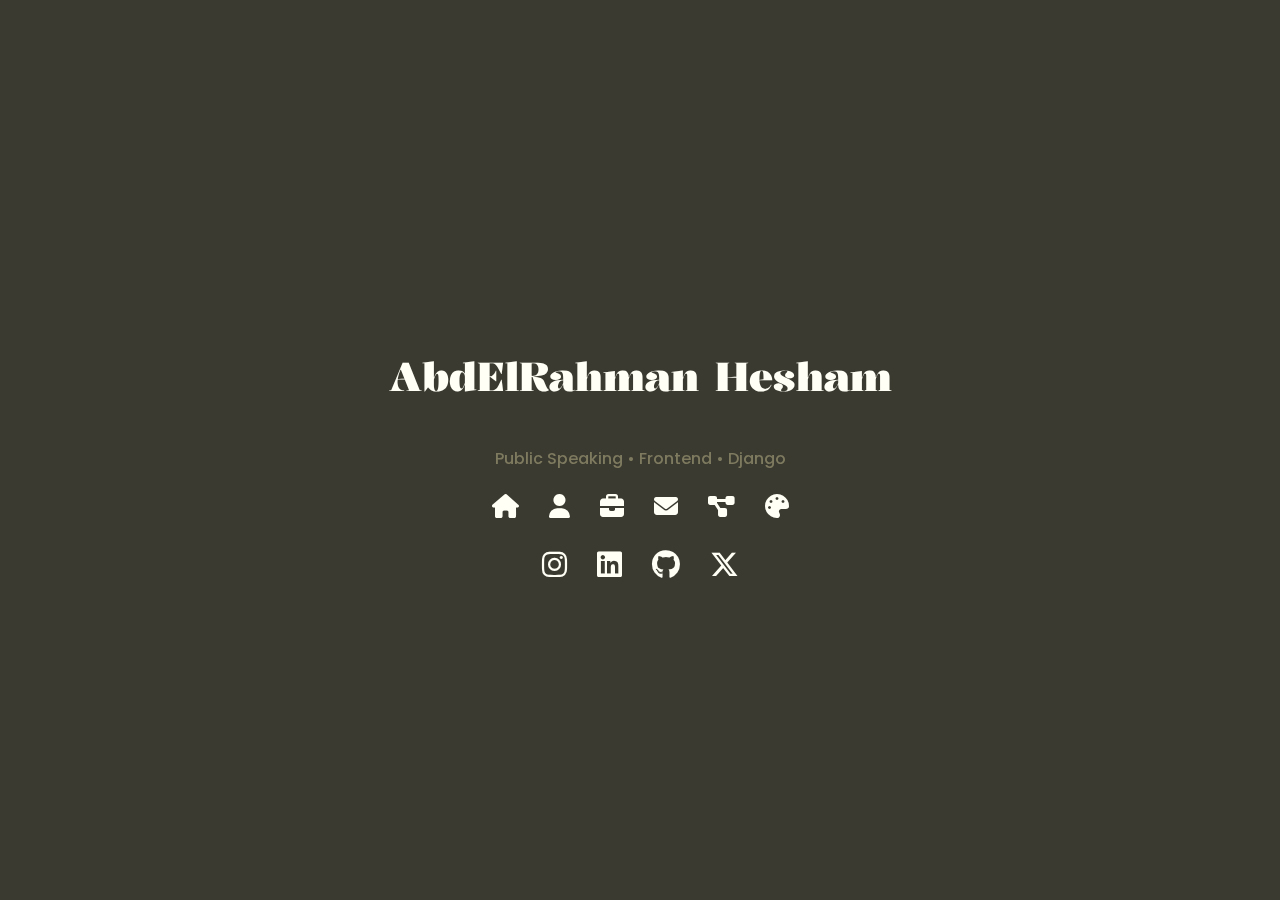
==== commit f906e226: "Add files via upload" ====
--- a/index.html
+++ b/index.html
@@ -7,39 +7,39 @@
 
     <!-- Basic SEO Meta Tags -->
     <title>AbdElRahmanz Website</title>
-    <meta name="description" content="Azzar Budiyanto is a self-assured Programmer with expertise in IoT, Web development, and Microcontroller. He has more than 4 years of experience and has worked as a freelancer, photographer, student ambassador, and TIM Tutor.">
+    <meta name="description" content="AbdElRahman Hesham is a skilled AI Engineer and Developer with expertise in IoT, Web Development, Microcontrollers, and Data Science. With a strong background in programming, AI, and hands-on experience, he delivers efficient solutions and develops innovative systems.">
 
     <!-- Keywords -->
-    <meta name="keywords" content="academy,administrative issues,Arabic,Arduino,Azzar Budiyanto,azzar,Budiyanto,back-end development,C,C#,C++,camera angles,Canva,CICIL,cloud computing,code review,consulting services,coding,connectable devices,continuous improvement,css,data analysis,data visualization,digital editing,digital projects,electrical engineering,embedded systems,Enhancement,English,freelance,freelance work,front-end development,full-stack developer,Functionality,GitHub,high-quality images,HTML,improvement plans,Indobot,Indobot Academy,Indonesian,Internet of Things,IoT,iot systems,JavaScript,Javanese,Junior high school,language,Learning progress,lighting equipment,marketing,material preparation,Microsoft Office,microcontroller,Milestones,open source,personal,Photography,plugins,preparation,Programmer,programming,props,project goals,project management,Publication,Python,Religion,Reports,science,senior high school,skills,software engineering,student ambassador,subject position,technical support,Technical support,technical writing,technical writing and documentation,TIM Tutor,Tracking,trainer,UI/UX design,UX design,Web development,website development,Web pages,Backend,Frontend,Fullstack">
+    <meta name="keywords" content="AI Engineer,Artificial Intelligence,Arduino,AbdElRahman Hesham,AI Development,IoT,Microcontrollers,Machine Learning,Python,Embedded Systems,Web Development,Full-stack Developer,Data Science,Data Analysis,Deep Learning,API Development,Automation,Tech Solutions,Technical Support,Programming,Technology,Consulting,Project Management,UI/UX Design,Technical Writing,Freelance,Freelancer,Innovation,Programming Languages,Software Development,Digital Transformation">
 
     <!-- Author -->
-    <meta name="author" content="Azzar Budiyanto">
+    <meta name="author" content="AbdElRahman Hesham">
 
     <!-- Open Graph / Facebook -->
-    <meta property="og:title" content="Azzar Budiyanto | Freelance Engineer & Developer">
-    <meta property="og:description" content="Azzar Budiyanto's professional portfolio. Explore my work in IoT, web development, microcontroller projects, and more.">
-    <meta property="og:image" content="https://raw.githubusercontent.com/1999AZZAR/1999AZZAR/readme/resources/azzar.png">
-    <meta property="og:url" content="https://bodz.netlify.app/">
+    <meta property="og:title" content="AbdElRahman Hesham | AI Engineer & Developer">
+    <meta property="og:description" content="Explore AbdElRahman Hesham's professional portfolio. Discover his expertise in AI, IoT, Microcontroller projects, Web development, and more.">
+    <meta property="og:image" content="URL_of_your_image">
+    <meta property="og:url" content="https://your-website-link.com">
     <meta property="og:type" content="website">
 
     <!-- Twitter -->
     <meta name="twitter:card" content="summary_large_image">
-    <meta name="twitter:title" content="Azzar Budiyanto | Freelance Engineer & Developer">
-    <meta name="twitter:description" content="Azzar Budiyanto's professional portfolio. Explore my work in IoT, web development, microcontroller projects, and more.">
-    <meta name="twitter:image" content="https://raw.githubusercontent.com/1999AZZAR/1999AZZAR/readme/resources/azzar.png">
-    <meta name="twitter:site" content="@siapa_hayosiapa">
+    <meta name="twitter:title" content="AbdElRahman Hesham | AI Engineer & Developer">
+    <meta name="twitter:description" content="Explore AbdElRahman Hesham's professional portfolio. Discover his expertise in AI, IoT, Microcontroller projects, Web development, and more.">
+    <meta name="twitter:image" content="URL_of_your_image">
+    <meta name="twitter:site" content="@YourTwitterHandle">
 
     <!-- Google / Schema.org -->
-    <meta itemprop="name" content="Azzar Budiyanto | Freelance Engineer & Developer">
-    <meta itemprop="description" content="Azzar Budiyanto's professional portfolio. Explore my work in IoT, web development, microcontroller projects, and more.">
-    <meta itemprop="image" content="https://raw.githubusercontent.com/1999AZZAR/1999AZZAR/readme/resources/azzar.png">
+    <meta itemprop="name" content="AbdElRahman Hesham | AI Engineer & Developer">
+    <meta itemprop="description" content="Explore AbdElRahman Hesham's professional portfolio. Discover his expertise in AI, IoT, Microcontroller projects, Web development, and more.">
+    <meta itemprop="image" content="URL_of_your_image">
 
     <!-- Other Meta Tags -->
     <meta http-equiv="X-UA-Compatible" content="IE=edge">
-    <link rel="canonical" href="https://bodz.netlify.app/">
+    <link rel="canonical" href="https://your-website-link.com">
 
     <!-- Favicons -->
-    <link rel="icon" type="image/x-icon" href="https://raw.githubusercontent.com/1999AZZAR/1999AZZAR/readme/resources/logo.png">
+    <link rel="icon" type="image/x-icon" href="https://your-icon-link.com/favicon.ico">
 
     <!-- Stylesheets and Fonts -->
     <link rel="stylesheet" href="styles.css">
@@ -110,8 +110,8 @@
             </div>
             <div class="service-card">
                 <ul>
-                    <li><i class="fas fa-file-pdf"></i> <a href="https://tr.ee/BrzTr3iW-C">CV (PDF)</a></li>
-                    <li><i class="fas fa-file-pdf"></i> <a href="https://tr.ee/tG0imMZrBE">portfolio (PDF)</a></li>
+                    <li><i class="fas fa-file-pdf"></i> <a href="https://drive.google.com/uc?export=download&id=1Wl8iI97FQSfGs5aLSm0MH7bXG6Db-npa" download>CV (PDF)</a></li>
+                    <li><i class="fas fa-file-pdf"></i> <a href="https://drive.google.com/uc?export=download&id=1e-EN_kT34v01EBYuVLt_Dq4tXOSX_NW7" download>Portfolio (PDF)</a></li>
                     <li><i class="fas fa-calendar-day"></i> <strong>Age:⠀</strong> <span id="age-in-days"></span>‎ days</li>
                     <li><i class="fas fa-briefcase"></i> <strong>Freelance:⠀</strong>Available</li>
                 </ul>
@@ -416,7 +416,7 @@
     </div>
 
     <button id="backToTopBtn" title="Go to top">
-        <img src="https://raw.githubusercontent.com/1999AZZAR/1999AZZAR/readme/resources/logo.png" alt="Back to Top" />
+        <img src="https://raw.githubusercontent.com/Boda1607/AbdElRahmanz/ae64f9f69af25e48d13b3146ddd8ca2757db5434/logo.png" alt="Back to Top" />
     </button>
 
     <script src="skillscroll.js"></script>
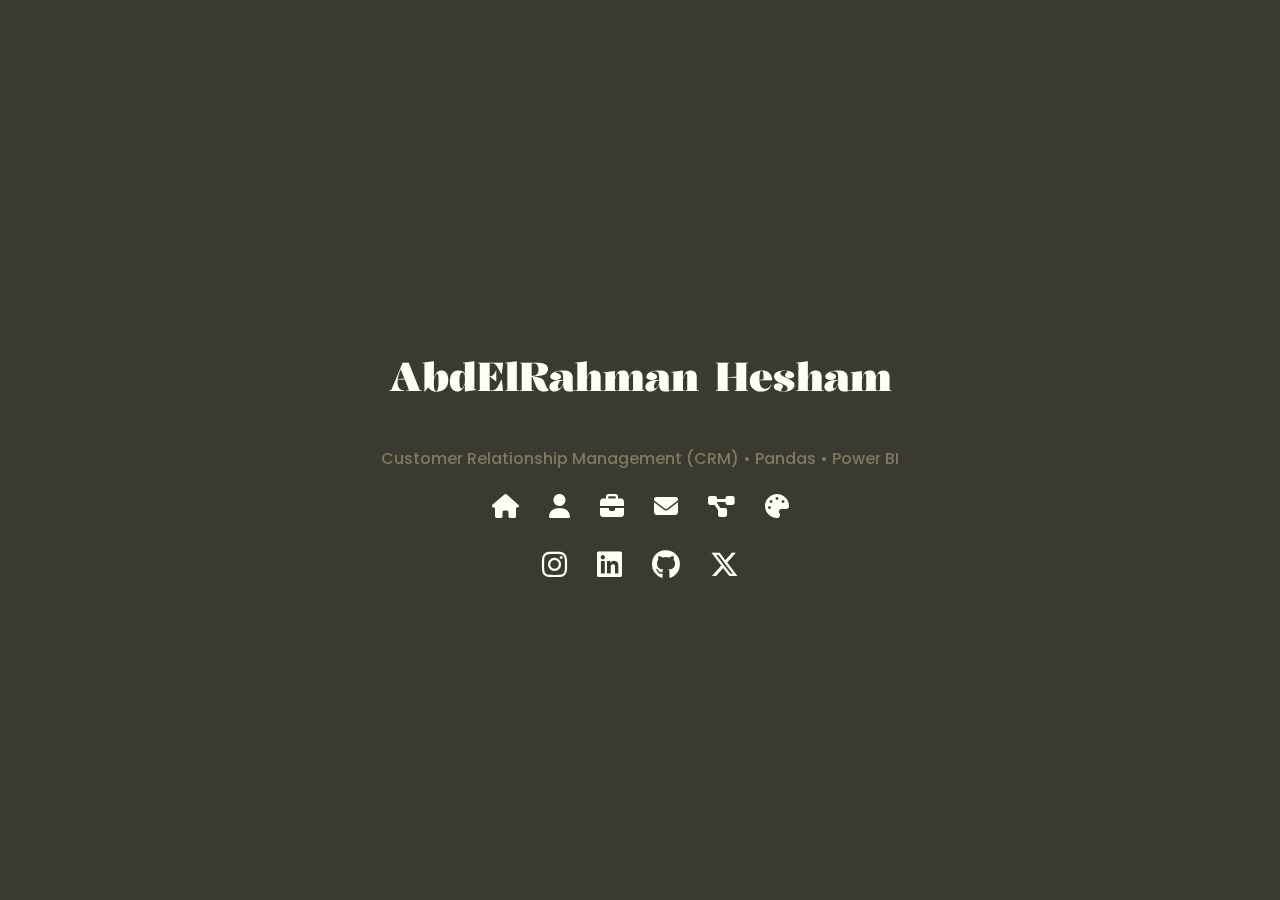
==== commit 266493b3: "Add files via upload" ====
--- a/index.html
+++ b/index.html
@@ -19,7 +19,7 @@
     <meta property="og:title" content="AbdElRahman Hesham | AI Engineer & Developer">
     <meta property="og:description" content="Explore AbdElRahman Hesham's professional portfolio. Discover his expertise in AI, IoT, Microcontroller projects, Web development, and more.">
     <meta property="og:image" content="URL_of_your_image">
-    <meta property="og:url" content="https://your-website-link.com">
+    <meta property="og:url" content="https://boda1607.github.io/AbdElRahmanz/ ">
     <meta property="og:type" content="website">
 
     <!-- Twitter -->
@@ -36,7 +36,7 @@
 
     <!-- Other Meta Tags -->
     <meta http-equiv="X-UA-Compatible" content="IE=edge">
-    <link rel="canonical" href="https://your-website-link.com">
+    <link rel="canonical" href="https://boda1607.github.io/AbdElRahmanz/ ">
 
     <!-- Favicons -->
     <link rel="icon" type="image/x-icon" href="https://your-icon-link.com/favicon.ico">
@@ -51,7 +51,7 @@
 
     <!-- Additional SEO Tags -->
     <meta name="mobile-web-app-capable" content="yes">
-    <meta name="application-name" content="Azzar Budiyanto">
+    <meta name="application-name" content="AbdElRahman Hesham">
 
     <!-- Language / Localization -->
     <meta name="language" content="English">
@@ -391,7 +391,35 @@
                 <p>01227750665</p>
             </div>
         </div>
-    </section>
+
+        <div class="service-card">
+            <h2><i class="fas fa-envelope"></i>Direct Email</h2>
+            <form action="https://api.web3forms.com/submit" method="POST">
+                <input type="hidden" name="access_key" value="5e69601a-c30b-4059-bf9c-c9cba95f97ec">
+
+                <div class="form-group">
+                    <label for="name">Full Name</label>
+                    <input type="text" id="name" name="name" placeholder="Full Name" required>
+                </div>
+                <div class="form-group">
+                    <label for="email">Email</label>
+                    <input type="email" id="email" name="email" placeholder="Email" required>
+                </div>
+                <div class="form-group">
+                    <label for="phone">Phone Number</label>
+                    <input type="tel" id="phone" name="phone" placeholder="Phone Number" required> 
+                </div>
+                <div class="form-group">
+                    <label for="subject">Subject</label>
+                    <input type="text" id="subject" name="subject" placeholder="Subject" required>
+                </div>
+                <div class="form-group">
+                    <label for="message">Your Message</label>
+                    <textarea id="message" name="message" rows="5" placeholder="Your Message" required></textarea> 
+                </div>
+                <button type="submit" class="btn">Send Message</button> 
+            </form>
+        </section>
 
     <section id="overview" class="box-container">
         <h2><i class="fas fa-project-diagram"></i> Project Overview</h2>
